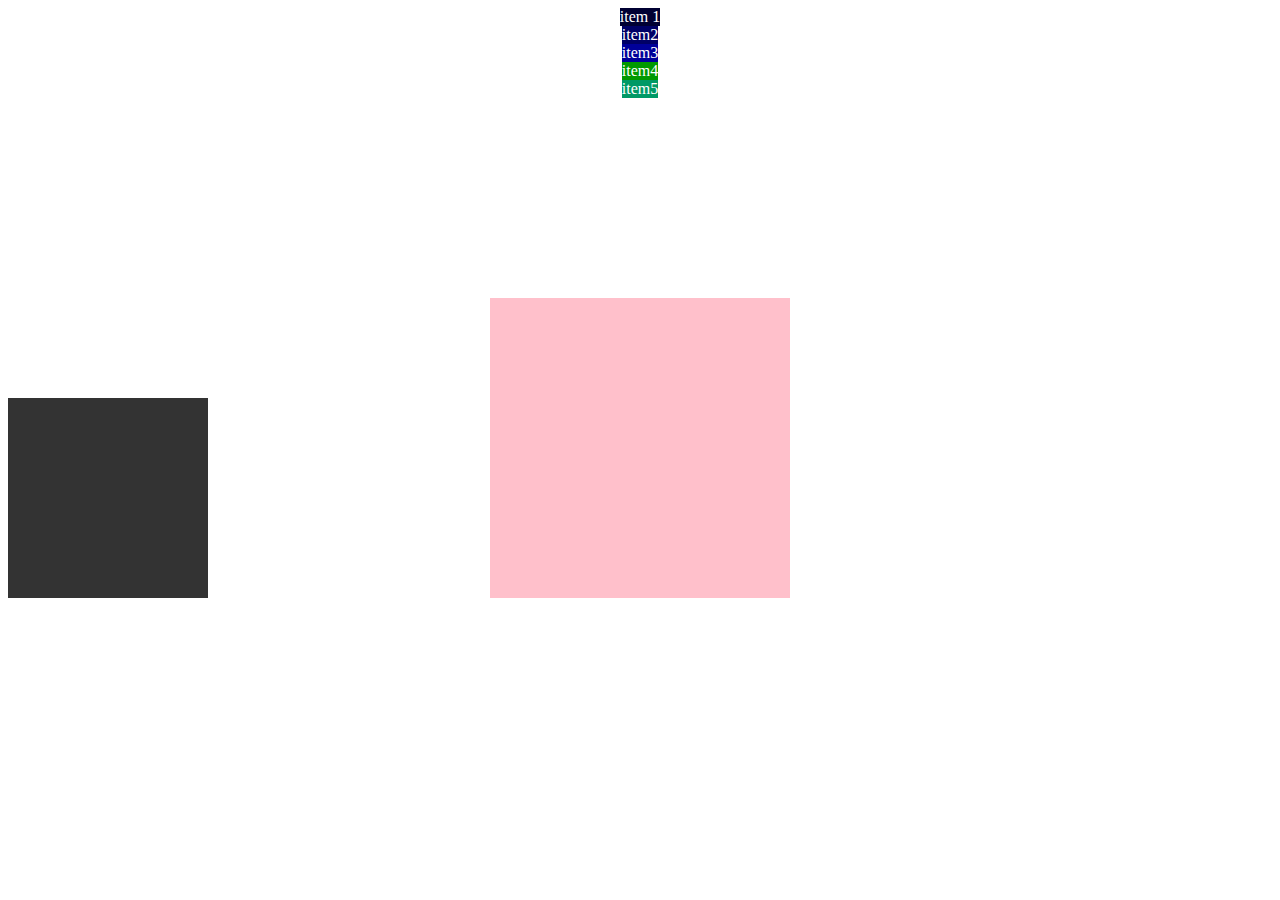
==== flex.html @ bbb7637c "ii  Initial commit" ====
<!DOCTYPE html>
<head>
<title>css flex box</title>
<link type="text/css" rel="stylesheet" href="flex.css">
</head>
<body>
	<div class="aligner">
			<div class="aligner-item-1">item 1</div>
			<div class="aligner-item-2">item2</div>
			<div class="aligner-item-3">item3</div>
			<div class="aligner-item-4">item4</div>
			<div class="aligner-item-5">item5</div>
		
	</div>

	<div class="circle"></div>
<div class="star"></div>
</body>
</html>
---- flex.css ----
.aligner{display:flex;
	align-items:center;
justify-content:center;
flex-direction:column;
}
.aligner-item-1{max-width:4rem;
color:#fff;
background:#003;}
.aligner-item-2{max-width:500px;
color:#fff;
background:#006;}
.aligner-item-3{max-width:500px;
color:#fff;
background:#009;}
.aligner-item-4{max-width:500px;
color:#fff;
background:#090;}
.aligner-item-5{max-width:500px;
color:#fff;
background:#096;}
.circle{background:pink;
width:300px;
height:300px;
position:relative;
margin:auto;
top:200px;
transition:;
transition-duration:3s;
transition-delay:300ms;
transition-property: background;
transition-timing-function:linear; }
.circle:hover{background:red;}
.star{background:#333;
height:200px;
width:200px;
position:left;
margin-right:700px;
top:00px;
animation-name: myanimation;
animation-delay:150ms;
animation-duration:4s;}
@keyframes myanimation{
	0%{background:#333; left:0px; top:0px;}
	25%{background:rgb(002); left:300px; top:0px;}
	75%{background:blue; left:300px; top:300px;}
	100%{background:#333; left:0px; top:0px;}
}
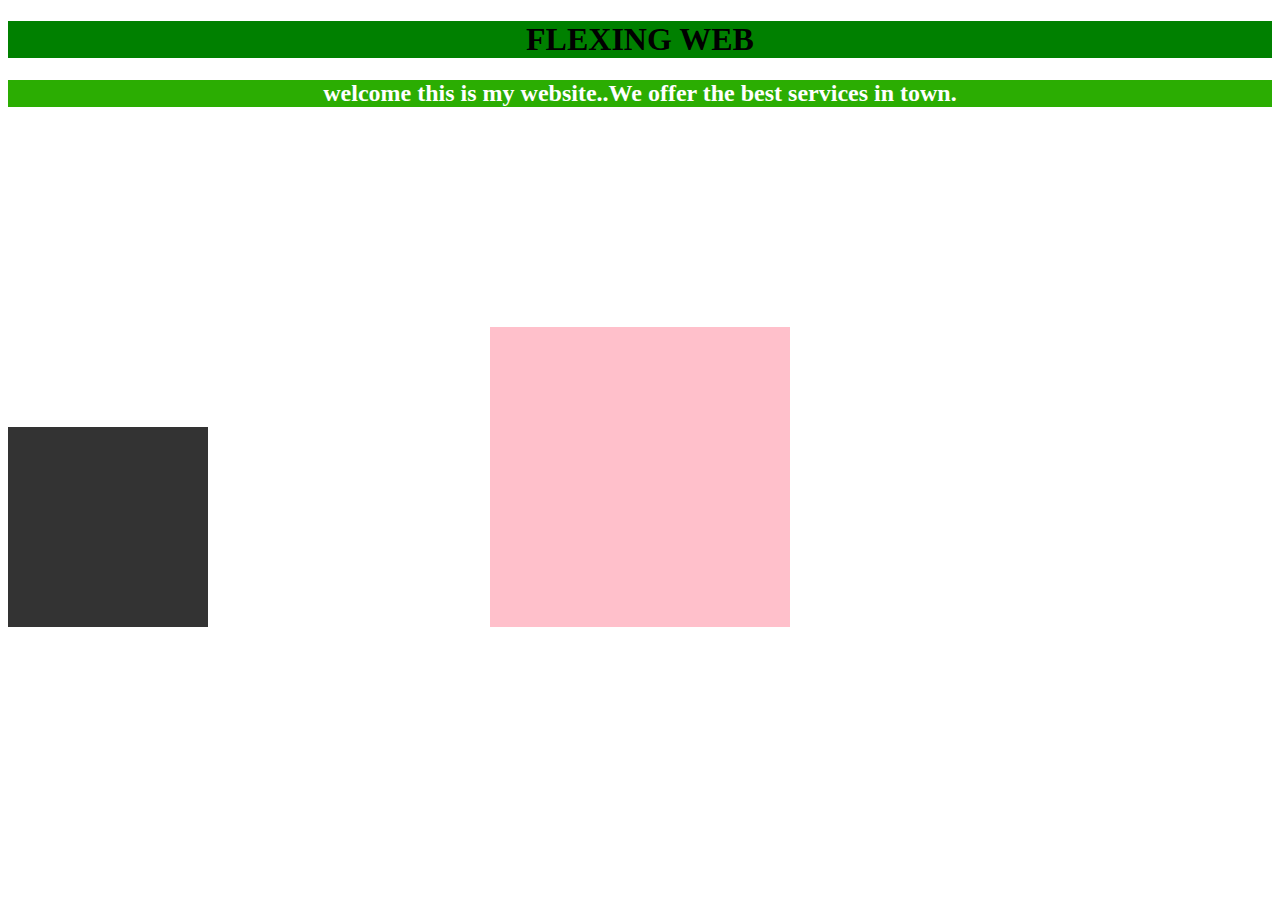
==== commit 4c7887a8: "Your branch is up to date with 'origin/master'." ====
--- a/flex.html
+++ b/flex.html
@@ -1,9 +1,14 @@
 <!DOCTYPE html>
 <head>
-<title>css flex box</title>
+<title>css flex box and transitions</title>
 <link type="text/css" rel="stylesheet" href="flex.css">
 </head>
-<body>
+<body>	
+	<h1>flexing web</h1>
+	<div class="heading1">
+	<h2>welcome this is my website..We offer the best services in town.</h2>
+</div>
+	<!--
 	<div class="aligner">
 			<div class="aligner-item-1">item 1</div>
 			<div class="aligner-item-2">item2</div>
@@ -12,8 +17,10 @@
 			<div class="aligner-item-5">item5</div>
 		
 	</div>
+-->
 
 	<div class="circle"></div>
 <div class="star"></div>
+
 </body>
 </html>
--- a/flex.css
+++ b/flex.css
@@ -1,6 +1,6 @@
-.aligner{display:flex;
+/*.aligner{display:flex;
 	align-items:center;
-justify-content:center;
+justify-content:flex-end;
 flex-direction:column;
 }
 .aligner-item-1{max-width:4rem;
@@ -18,6 +18,7 @@
 .aligner-item-5{max-width:500px;
 color:#fff;
 background:#096;}
+*/
 .circle{background:pink;
 width:300px;
 height:300px;
@@ -43,5 +44,11 @@
 	0%{background:#333; left:0px; top:0px;}
 	25%{background:rgb(002); left:300px; top:0px;}
 	75%{background:blue; left:300px; top:300px;}
-	100%{background:#333; left:0px; top:0px;}
+	100%{background:#333; left:0px; top:0px;}}
+.heading1{color:white;
+	background:#2bad02;
+	text-align:center;}
+h1{text-align:center;
+	text-transform:uppercase;
+	background:green;
 }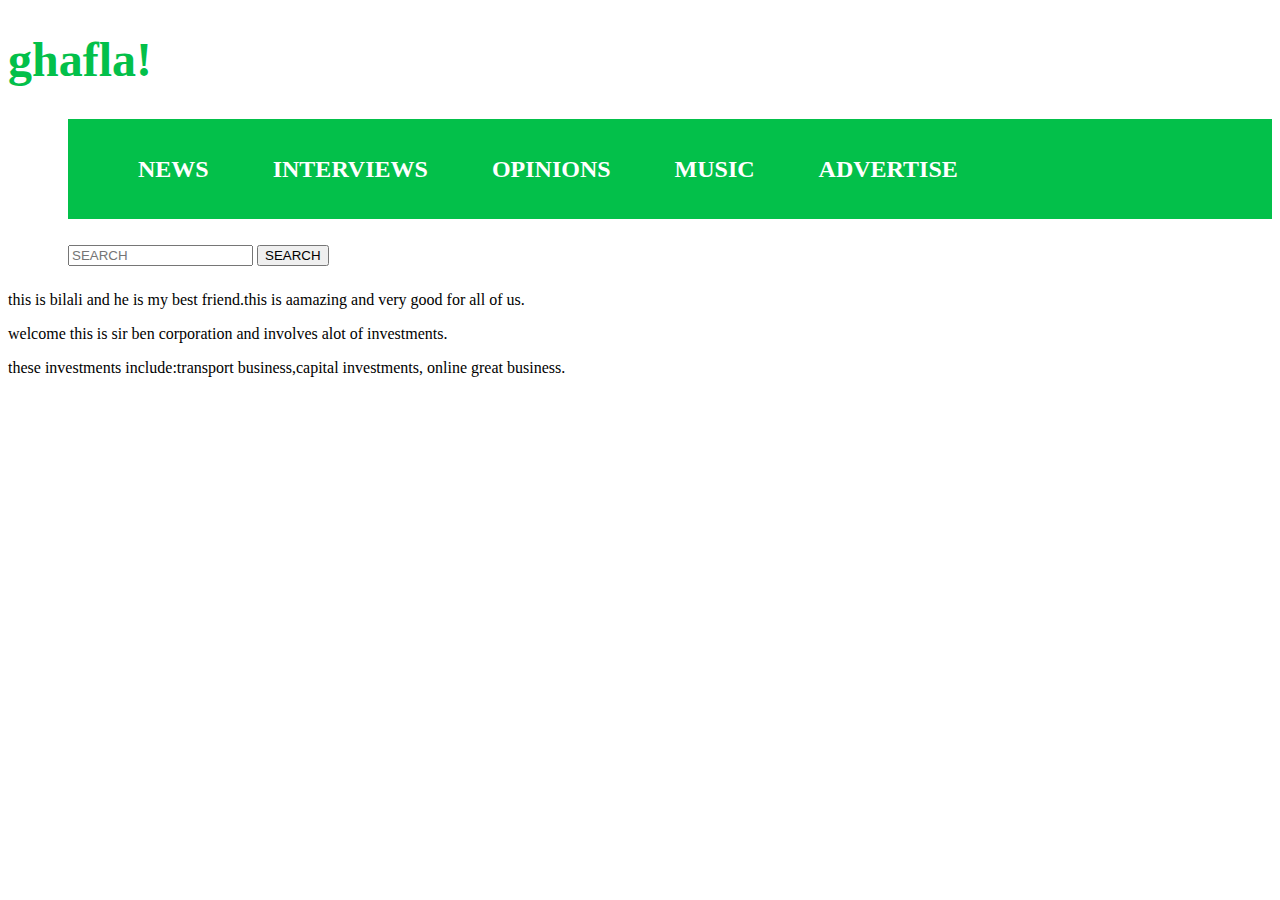
==== commit 8cc4729e: "On branch master" ====
--- a/flex.html
+++ b/flex.html
@@ -2,25 +2,32 @@
 <head>
 <title>css flex box and transitions</title>
 <link type="text/css" rel="stylesheet" href="flex.css">
+<link rel="stylesheet" href="https://use.fontawesome.com/releases/v5.15.3/css/all.css" integrity="sha384-SZXxX4whJ79/gErwcOYf+zWLeJdY/qpuqC4cAa9rOGUstPomtqpuNWT9wdPEn2fk" crossorigin="anonymous">
 </head>
 <body>	
-	<h1>flexing web</h1>
-	<div class="heading1">
-	<h2>welcome this is my website..We offer the best services in town.</h2>
+	<h1>GHAFLA!</h1>
+<nav class="menu">
+		<ul>
+			
+			<li>news</li>
+			<li>interviews</li>	
+			<li>opinions</li>	
+			<li>music</li>	
+			<li>advertise</li>
+		</ul>
+		<form class="search-form">
+			<input type="text"  placeholder="SEARCH">
+			<button>SEARCH</button>
+		</form>
+</nav>
+<script type="text/javascript" src="flex.js"></script>
+<div class="body">
+<div class="sidebar">
+<p>this is bilali and he is my best friend.this is aamazing and very good for all of us.</p>
+<p> welcome this is sir ben corporation and involves alot of investments.</p>
 </div>
-	<!--
-	<div class="aligner">
-			<div class="aligner-item-1">item 1</div>
-			<div class="aligner-item-2">item2</div>
-			<div class="aligner-item-3">item3</div>
-			<div class="aligner-item-4">item4</div>
-			<div class="aligner-item-5">item5</div>
-		
-	</div>
--->
-
-	<div class="circle"></div>
-<div class="star"></div>
-
+<div class="mainbar"><p>
+these investments include:transport business,capital investments, online great business.</p></div>
+</div>
 </body>
 </html>
--- a/flex.css
+++ b/flex.css
@@ -1,54 +1,25 @@
-/*.aligner{display:flex;
-	align-items:center;
-justify-content:flex-end;
-flex-direction:column;
+
+h1{text-align:left;
+	text-transform:lowercase;
+	color:#03C04A;
+	font-size:3em;
 }
-.aligner-item-1{max-width:4rem;
+.menu{margin-left:60px;
+line-height:40px;}
+.menu ul{list-style:none;
+background:#03C04A;
+size:120px;
+}
+.menu ul li {text-align:center;
+display:inline-flex;
+text-transform:uppercase;
+font-weight:bold;
 color:#fff;
-background:#003;}
-.aligner-item-2{max-width:500px;
-color:#fff;
-background:#006;}
-.aligner-item-3{max-width:500px;
-color:#fff;
-background:#009;}
-.aligner-item-4{max-width:500px;
-color:#fff;
-background:#090;}
-.aligner-item-5{max-width:500px;
-color:#fff;
-background:#096;}
-*/
-.circle{background:pink;
-width:300px;
-height:300px;
-position:relative;
-margin:auto;
-top:200px;
-transition:;
-transition-duration:3s;
-transition-delay:300ms;
-transition-property: background;
-transition-timing-function:linear; }
-.circle:hover{background:red;}
-.star{background:#333;
-height:200px;
-width:200px;
-position:left;
-margin-right:700px;
-top:00px;
-animation-name: myanimation;
-animation-delay:150ms;
-animation-duration:4s;}
-@keyframes myanimation{
-	0%{background:#333; left:0px; top:0px;}
-	25%{background:rgb(002); left:300px; top:0px;}
-	75%{background:blue; left:300px; top:300px;}
-	100%{background:#333; left:0px; top:0px;}}
-.heading1{color:white;
-	background:#2bad02;
-	text-align:center;}
-h1{text-align:center;
-	text-transform:uppercase;
-	background:green;
-}+margin:30px;
+font-size:1.5em;
+
+}
+.menu ul li:hover{background:#028A0F;
+
+padding:0;
+margin:0px;}
